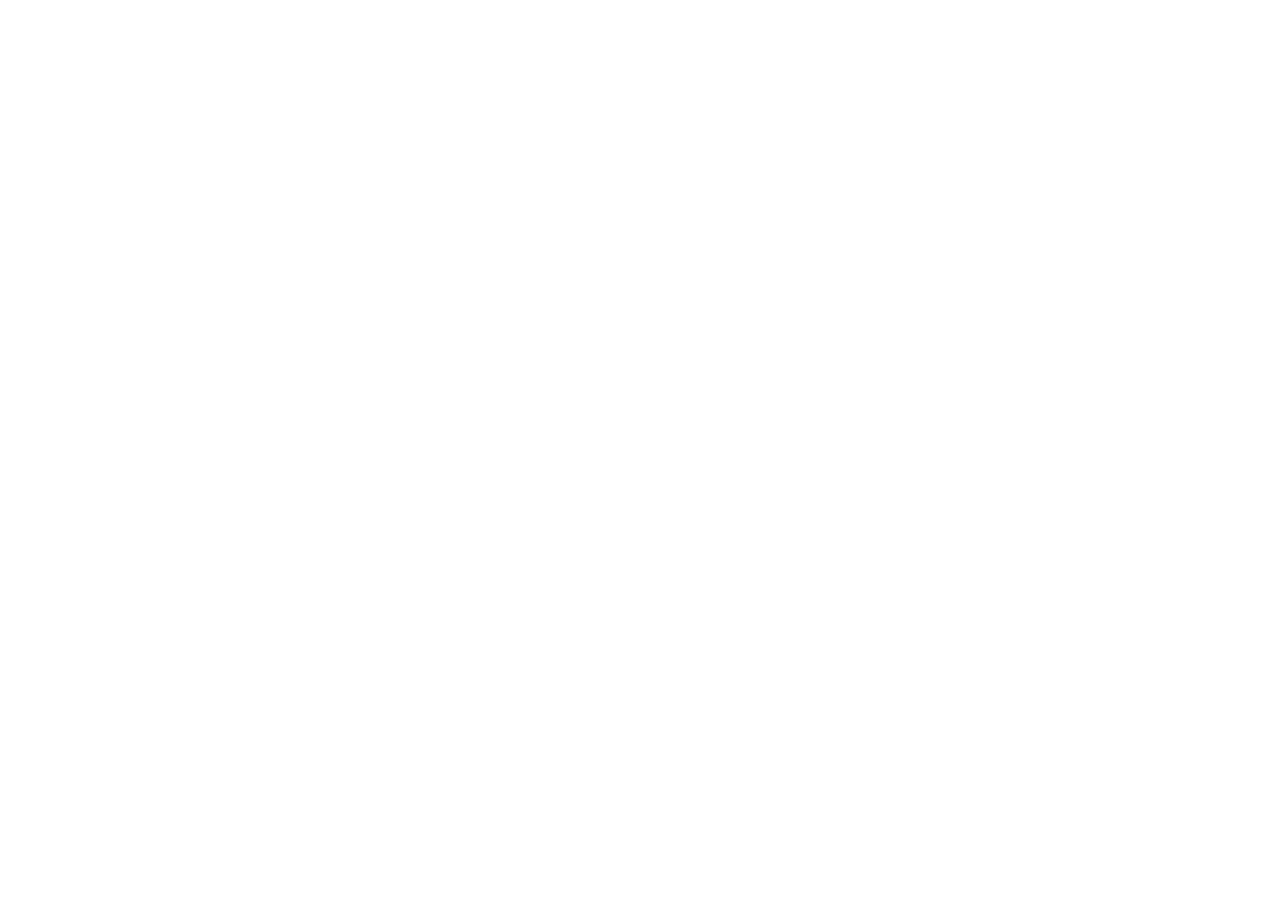
==== docs/index.html @ 05f4e043 "docs agregado" ====
<!doctype html><html lang="en"><head><meta charset="utf-8"/><link rel="icon" href="/favicon.ico"/><meta name="viewport" content="width=device-width,initial-scale=1"/><meta name="theme-color" content="#000000"/><meta name="description" content="Web site created using create-react-app"/><link rel="apple-touch-icon" href="/logo192.png"/><link rel="manifest" href="/manifest.json"/><link rel="stylesheet" href="https://cdnjs.cloudflare.com/ajax/libs/animate.css/4.1.1/animate.min.css"/><title>GiftExpertApp</title><script defer="defer" src="/static/js/main.172f3fdb.js"></script><link href="/static/css/main.05d34b3a.css" rel="stylesheet"></head><body><noscript>You need to enable JavaScript to run this app.</noscript><div id="root"></div></body></html>
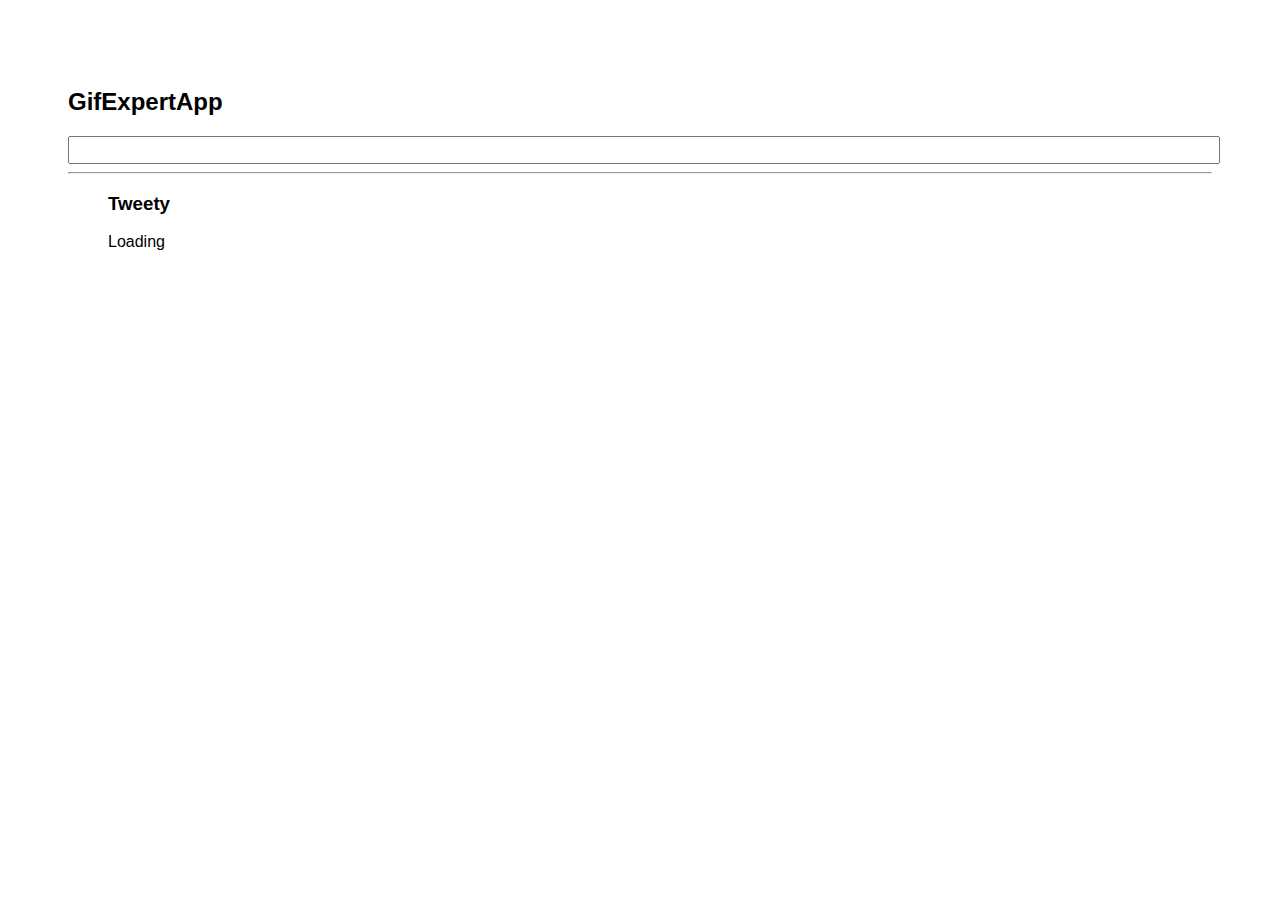
==== commit a1035b68: "index actualizado" ====
--- a/docs/index.html
+++ b/docs/index.html
@@ -1 +1,22 @@
-<!doctype html><html lang="en"><head><meta charset="utf-8"/><link rel="icon" href="/favicon.ico"/><meta name="viewport" content="width=device-width,initial-scale=1"/><meta name="theme-color" content="#000000"/><meta name="description" content="Web site created using create-react-app"/><link rel="apple-touch-icon" href="/logo192.png"/><link rel="manifest" href="/manifest.json"/><link rel="stylesheet" href="https://cdnjs.cloudflare.com/ajax/libs/animate.css/4.1.1/animate.min.css"/><title>GiftExpertApp</title><script defer="defer" src="/static/js/main.172f3fdb.js"></script><link href="/static/css/main.05d34b3a.css" rel="stylesheet"></head><body><noscript>You need to enable JavaScript to run this app.</noscript><div id="root"></div></body></html>+<!doctype html>
+<html lang="en">
+
+<head>
+    <meta charset="utf-8" />
+    <link rel="icon" href="./favicon.ico" />
+    <meta name="viewport" content="width=device-width,initial-scale=1" />
+    <meta name="theme-color" content="#000000" />
+    <meta name="description" content="Web site created using create-react-app" />
+    <link rel="apple-touch-icon" href="./logo192.png" />
+    <link rel="manifest" href="./manifest.json" />
+    <link rel="stylesheet" href="https://cdnjs.cloudflare.com/ajax/libs/animate.css/4.1.1/animate.min.css" />
+    <title>GiftExpertApp</title>
+    <script defer="defer" src="./static/js/main.172f3fdb.js"></script>
+    <link href="./static/css/main.05d34b3a.css" rel="stylesheet">
+</head>
+
+<body><noscript>You need to enable JavaScript to run this app.</noscript>
+    <div id="root"></div>
+</body>
+
+</html>--- a/docs/static/css/main.05d34b3a.css
+++ b/docs/static/css/main.05d34b3a.css
@@ -0,0 +1,2 @@
+*{font-family:Arial,Helvetica,sans-serif}body{padding:60px}input{color:grey;font-size:1.2rem;width:100%}.card{align-content:center;border:1px solid grey;border-radius:5px;margin-bottom:10px;margin-right:10px;overflow:hidden}.card p{padding:5px;text-align:center}.card img{max-height:180px}.card-grid{display:flex;flex-direction:row;flex-wrap:wrap}
+/*# sourceMappingURL=main.05d34b3a.css.map*/